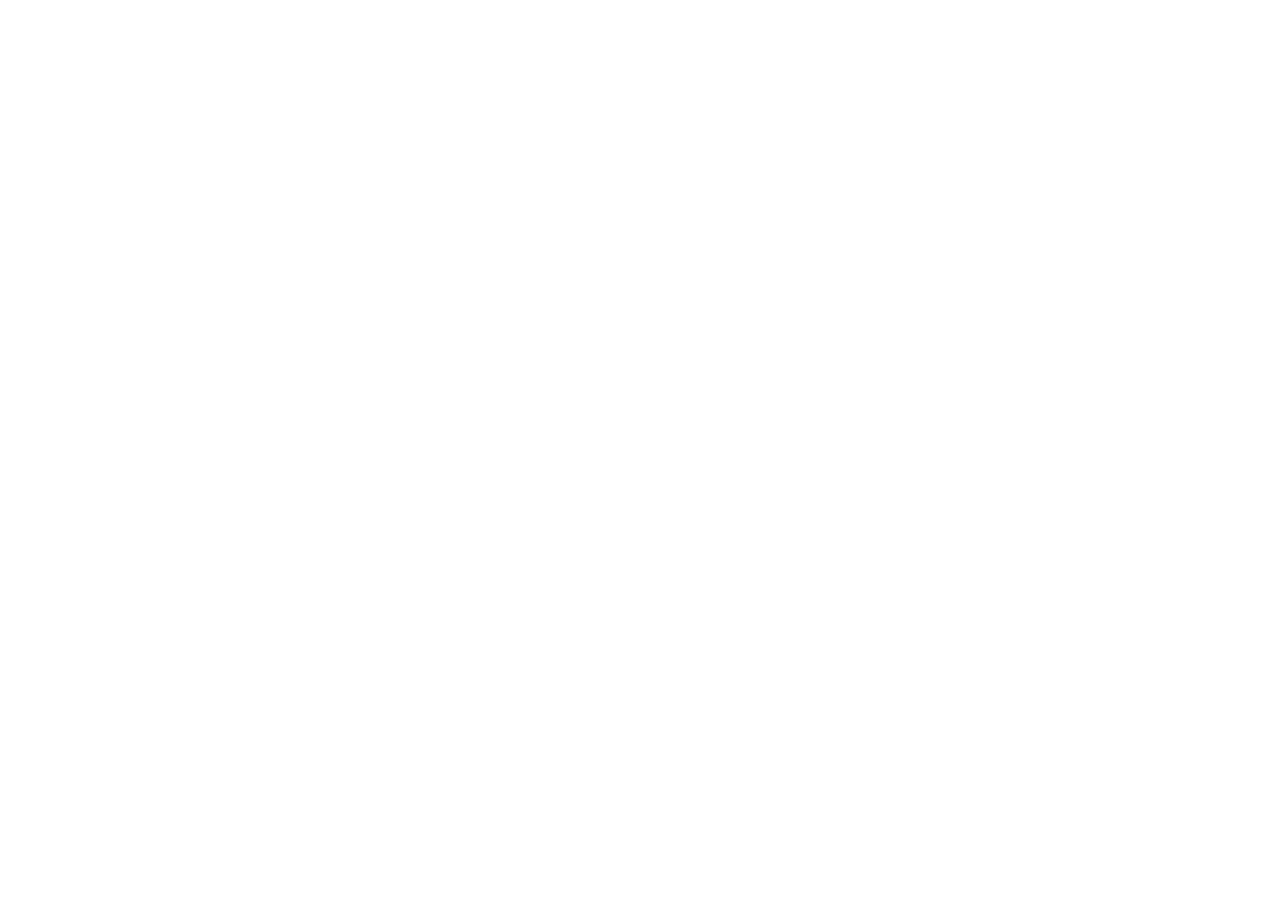
==== index.html @ 14087852 "Some inits" ====
<!DOCTYPE html>
<html>
<head lang="en">
    <meta charset="UTF-8">
    <link rel="stylesheet" href="https://unpkg.com/leaflet@1.4.0/dist/leaflet.css"
          integrity="sha512-puBpdR0798OZvTTbP4A8Ix/l+A4dHDD0DGqYW6RQ+9jxkRFclaxxQb/SJAWZfWAkuyeQUytO7+7N4QKrDh+drA=="
          crossorigin=""/>
    <script src="https://unpkg.com/leaflet@1.4.0/dist/leaflet.js"
            integrity="sha512-QVftwZFqvtRNi0ZyCtsznlKSWOStnDORoefr1enyq5mVL4tmKB3S/EnC3rRJcxCPavG10IcrVGSmPh6Qw5lwrg=="
            crossorigin=""></script>
    <title>test page</title>
    <script type="module">
        window.addEventListener("load", ()=>{
            window.map = L.map('map').setView([51.505, -0.09], 13);
            L.tileLayer('https://maps.tilehosting.com/styles/hybrid/{z}/{x}/{y}.jpg?key=yD3ZrAoxDxz16c992fsm', {
                attribution: '<a href="https://www.maptiler.com/copyright/" target="_blank">© MapTiler</a> <a href="https://www.openstreetmap.org/copyright" target="_blank">© OpenStreetMap contributors</a>',
                maxZoom: 18
            }).addTo(window.map);
            window.map_provider = L;
        }, {once:true});
    </script>
    <style>
        html, body{
            margin:0;
        }
        #map{
            width: 100%;
            height: 100%;
            position: absolute;
        }
    </style>
</head>
<body>
    <div id="map"></div>
</body>
</html>
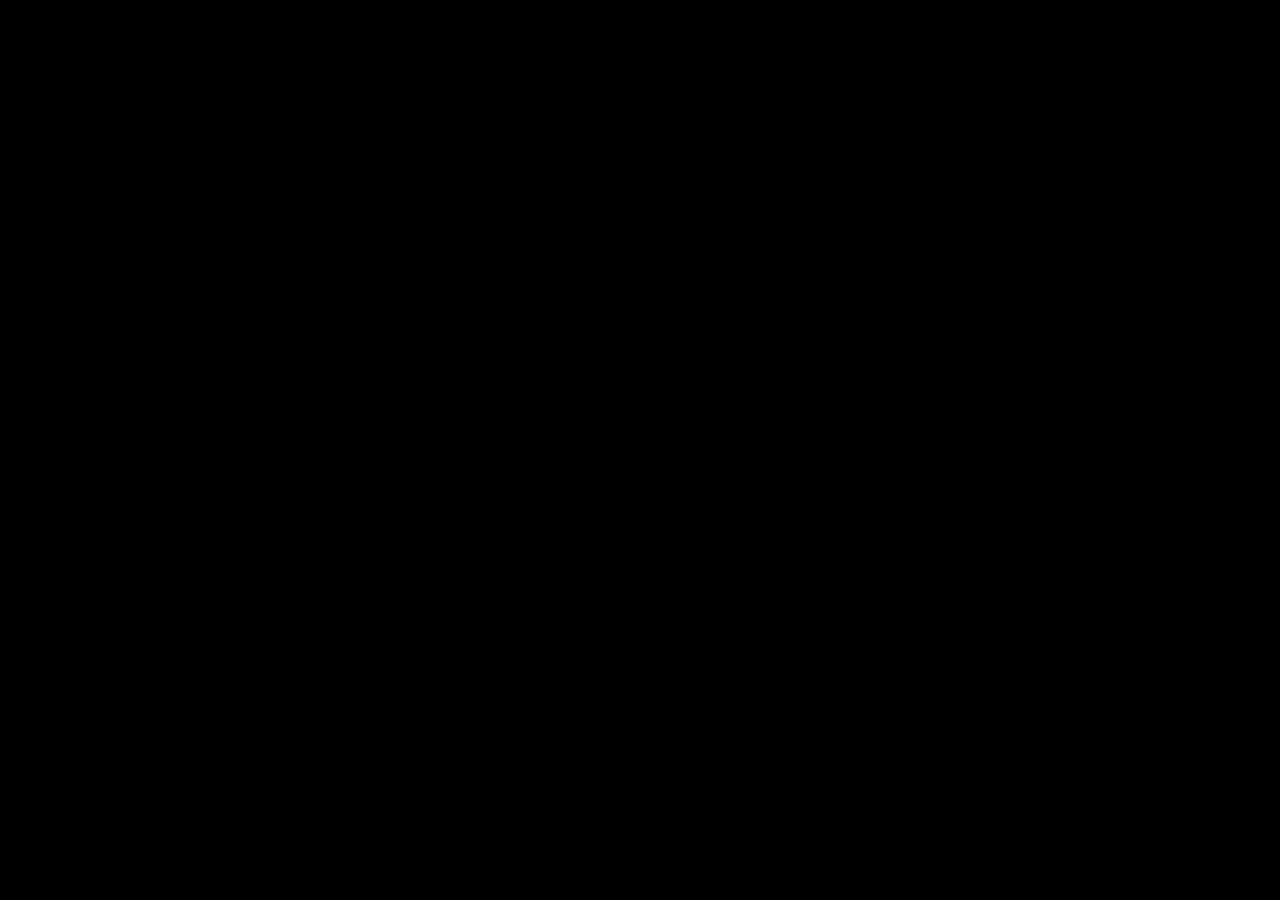
==== commit dffd9e52: "Module" ====
--- a/index.html
+++ b/index.html
@@ -9,26 +9,14 @@
             integrity="sha512-QVftwZFqvtRNi0ZyCtsznlKSWOStnDORoefr1enyq5mVL4tmKB3S/EnC3rRJcxCPavG10IcrVGSmPh6Qw5lwrg=="
             crossorigin=""></script>
     <title>test page</title>
+    <link rel="stylesheet" href="./main.css"/>
     <script type="module">
+        import {init} from "./map_init.js";
         window.addEventListener("load", ()=>{
-            window.map = L.map('map').setView([51.505, -0.09], 13);
-            L.tileLayer('https://maps.tilehosting.com/styles/hybrid/{z}/{x}/{y}.jpg?key=yD3ZrAoxDxz16c992fsm', {
-                attribution: '<a href="https://www.maptiler.com/copyright/" target="_blank">© MapTiler</a> <a href="https://www.openstreetmap.org/copyright" target="_blank">© OpenStreetMap contributors</a>',
-                maxZoom: 18
-            }).addTo(window.map);
-            window.map_provider = L;
+            let map = L.map('map').setView([51.505, -0.09], 13);
+            init(map, L);
         }, {once:true});
     </script>
-    <style>
-        html, body{
-            margin:0;
-        }
-        #map{
-            width: 100%;
-            height: 100%;
-            position: absolute;
-        }
-    </style>
 </head>
 <body>
     <div id="map"></div>
--- a/main.css
+++ b/main.css
@@ -0,0 +1,11 @@
+html, body{
+    margin:0;
+    width: 100%;
+    height: 100%;
+}
+#map{
+    width: 100%;
+    height: 100%;
+    background: #000000;
+    position: absolute;
+}
